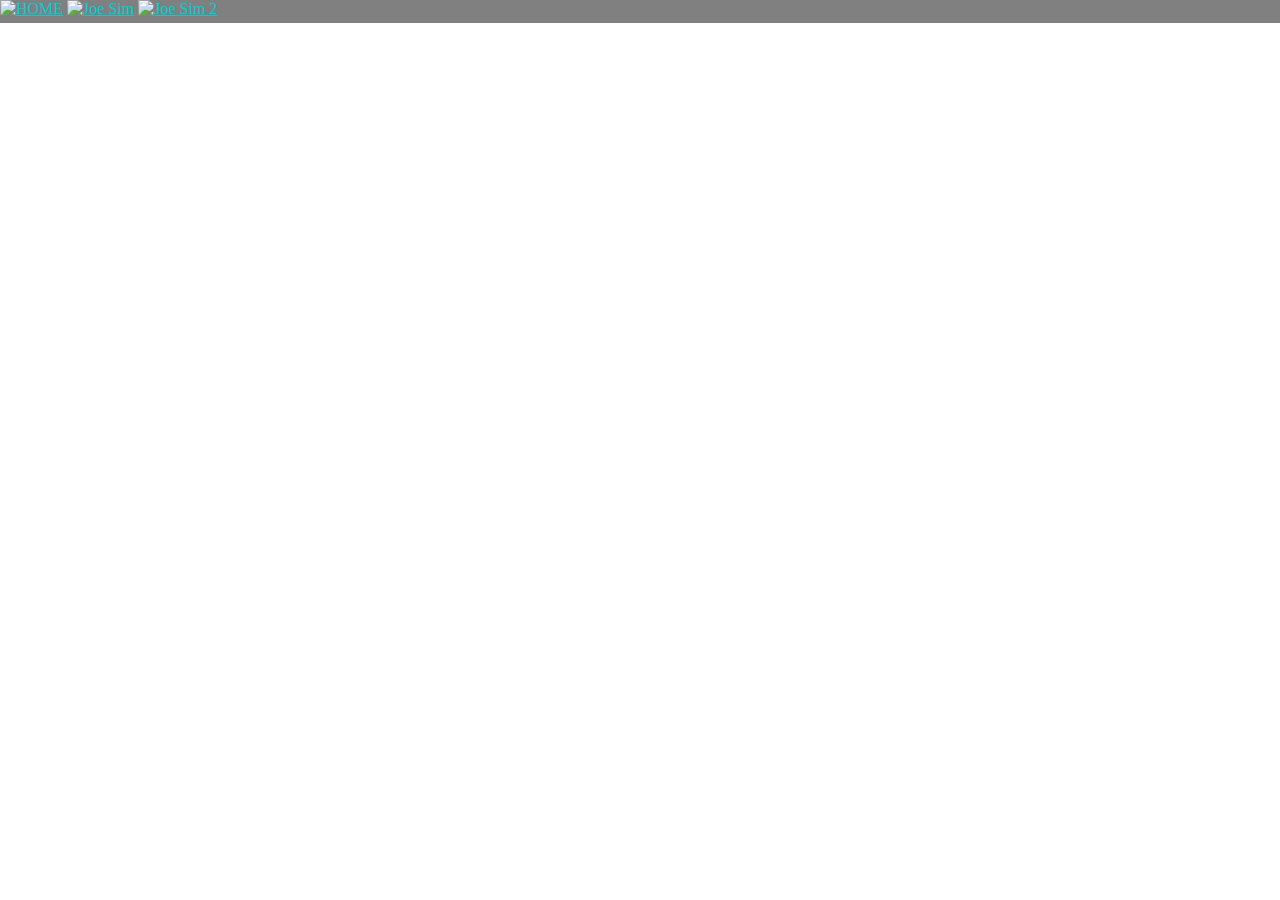
==== indexnew.html @ 38d920bb "Update indexnew.html" ====
<!DOCTYPE HTML>
<html>
    <head>
	<link rel="stylesheet" href="standard07.css">
        <style>
            #topbar {
                position: fixed;
                left: 0px
                top: 0px;
                width:100%;
                background-color: gray;
                border-bottom: solid 5px gray;
	    }
            img {
		height:10px;
	    }
        </style>
    </head>
    <body>
        <div id="topbar">
            <a href="https://joeverse.vercel.app"><img src="https://github.com/puzzlingJoe/puzzlingJoe.github.io/blob/main/homd.png?raw=true" alt="HOME"></a> <a href="/joesimulator"><img src="https://github.com/puzzlingJoe/puzzlingJoe.github.io/blob/main/joe1.png?raw=true" alt="Joe Sim"></a> <a href="/joesimulatortwo"><img src="https://github.com/puzzlingJoe/puzzlingJoe.github.io/blob/main/joe2.png?raw=true" alt="Joe Sim 2"></a>
       </div>
    </body>
</html>
---- standard07.css ----
body {
    margin: 0px;
    padding: 0px;
}
#bg {
    position: fixed;
    top:0px;
    left:0px;
    width:100%;
    z-index: -100;
}
#gradient {
    margin: 0px;
    position:absolute;
    background-image: linear-gradient(to bottom, rgba(50,50,50,0), rgb(50,50,50));
    width:100%;
    height:50vh;
    top:75vh;
}
#content {
    padding: 10px;
    position:absolute;
    top:125vh;
    left:0px;
    width:calc(100% - 20px);
    background-color: rgb(50,50,50);
    color: white;
}
#fullcontent {
    padding: 10px;
    position:absolute;
    top:0vh;
    left:0px;
    width:calc(100% - 20px);
    background-color: rgb(50,50,50);
    color: white;
}
h1 {
    margin: auto;
    width: fit-content;
}
button {
    padding: 6px;
    border: 1px solid;
    border-radius: 10px;
    background-color: hsl(0,0%,94%);
    border-color: hsl(0,0%,74%);
    color: white;
}
button.red {
    background-color: hsl(0,100%,50%);
    border-color: hsl(0,100%,30%);
}
button.orange {
    background-color: hsl(40,100%,50%);
    border-color: hsl(40,100%,30%);
}
button.yellow {
    background-color: hsl(56,100%,45%);
    border-color: hsl(56,100%,25%);
}
button.green {
    background-color: hsl(104,100%,50%);
    border-color: hsl(104,100%,30%);
}
button.blue {
    background-color: hsl(205,100%,50%);
    border-color: hsl(205,100%,30%);
}
button.purple {
    background-color: hsl(270,100%,50%);
    border-color: hsl(270,100%,30%);
}
a {
    color: darkturquoise;
}
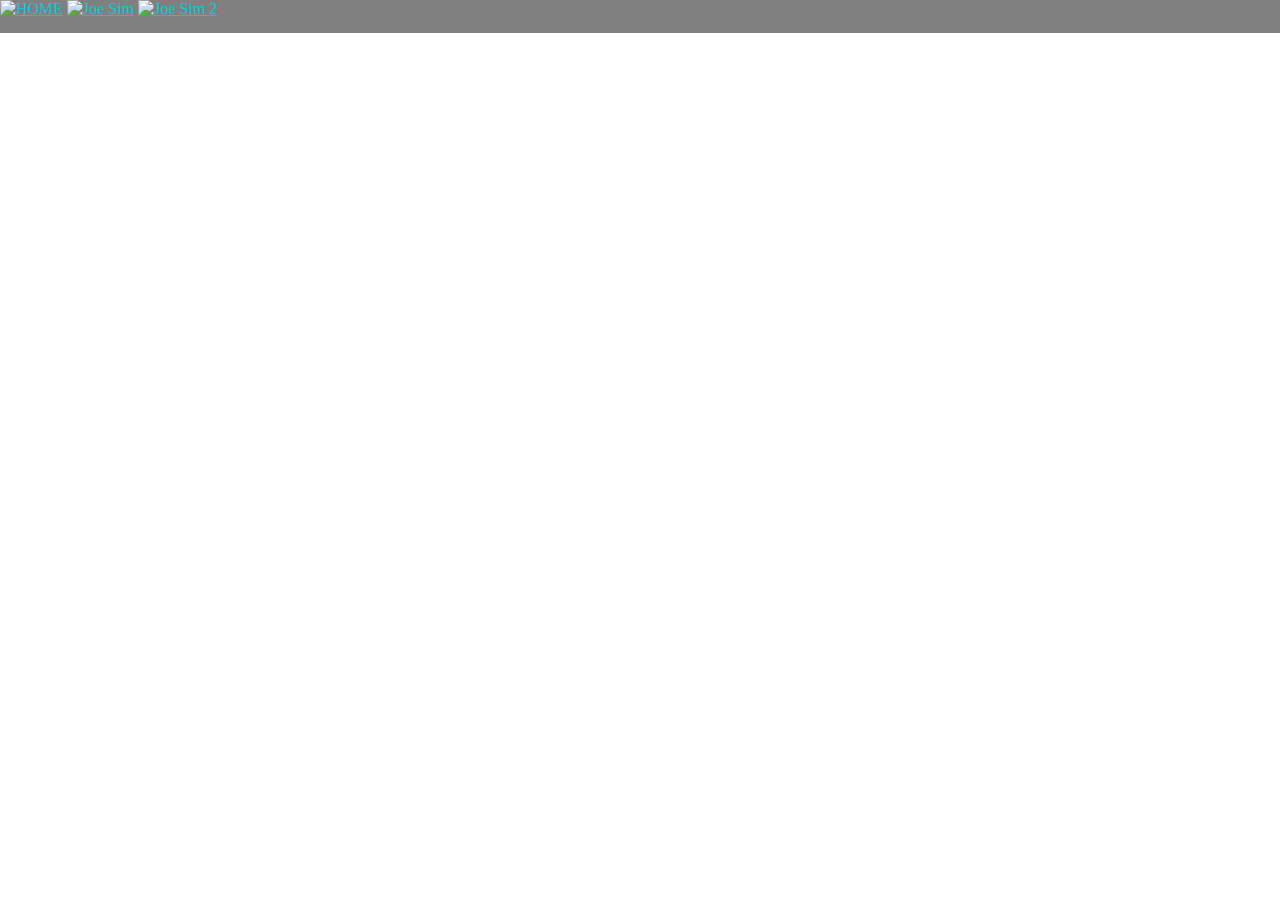
==== commit ec2fadb2: "Update indexnew.html" ====
--- a/indexnew.html
+++ b/indexnew.html
@@ -9,10 +9,7 @@
                 top: 0px;
                 width:100%;
                 background-color: gray;
-                border-bottom: solid 5px gray;
-	    }
-            img {
-		height:10px;
+                border-bottom: solid 15px gray;
 	    }
         </style>
     </head>
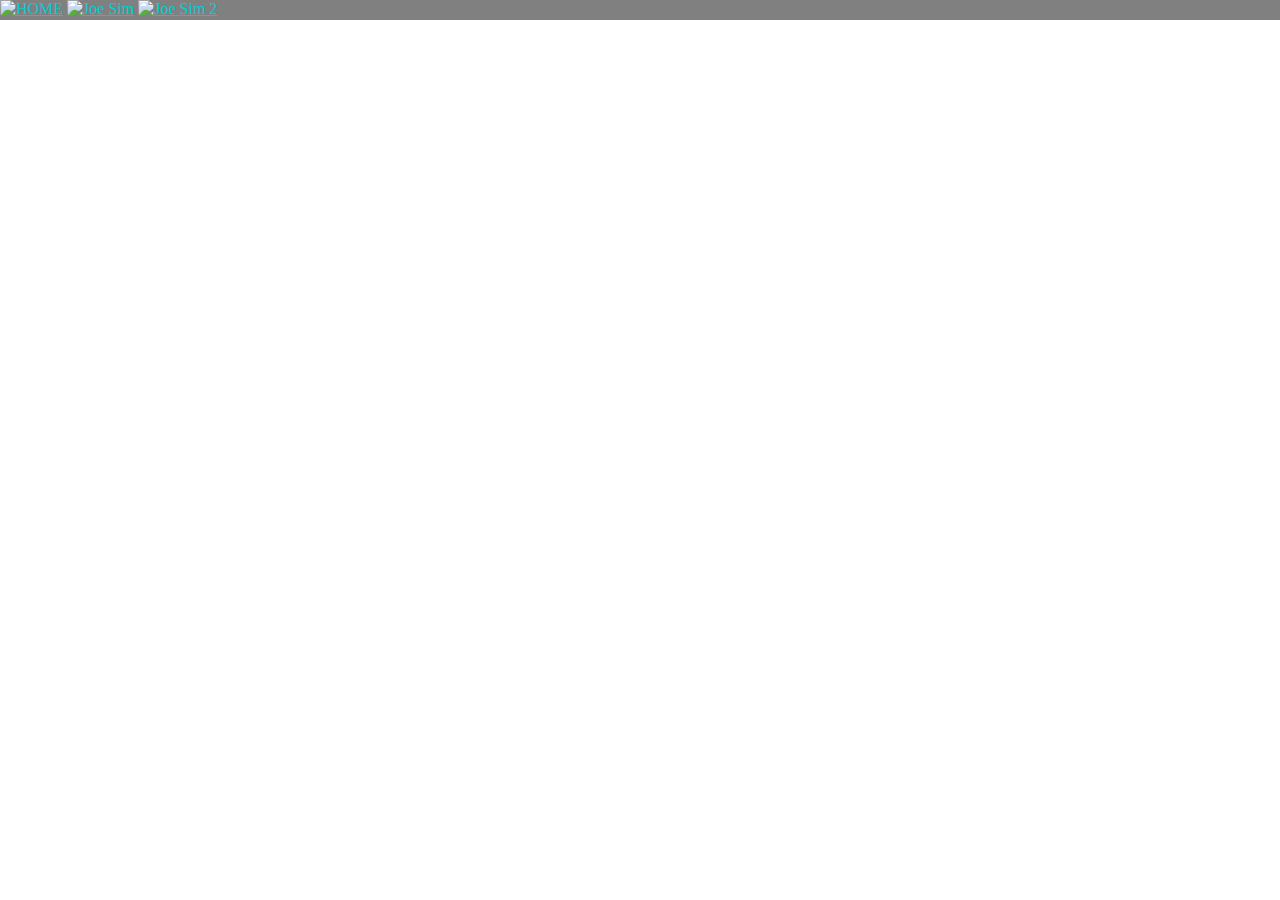
==== commit e5fb6f8b: "Update indexnew.html" ====
--- a/indexnew.html
+++ b/indexnew.html
@@ -9,7 +9,7 @@
                 top: 0px;
                 width:100%;
                 background-color: gray;
-                border-bottom: solid 15px gray;
+                border-bottom: solid 2px gray;
 	    }
         </style>
     </head>
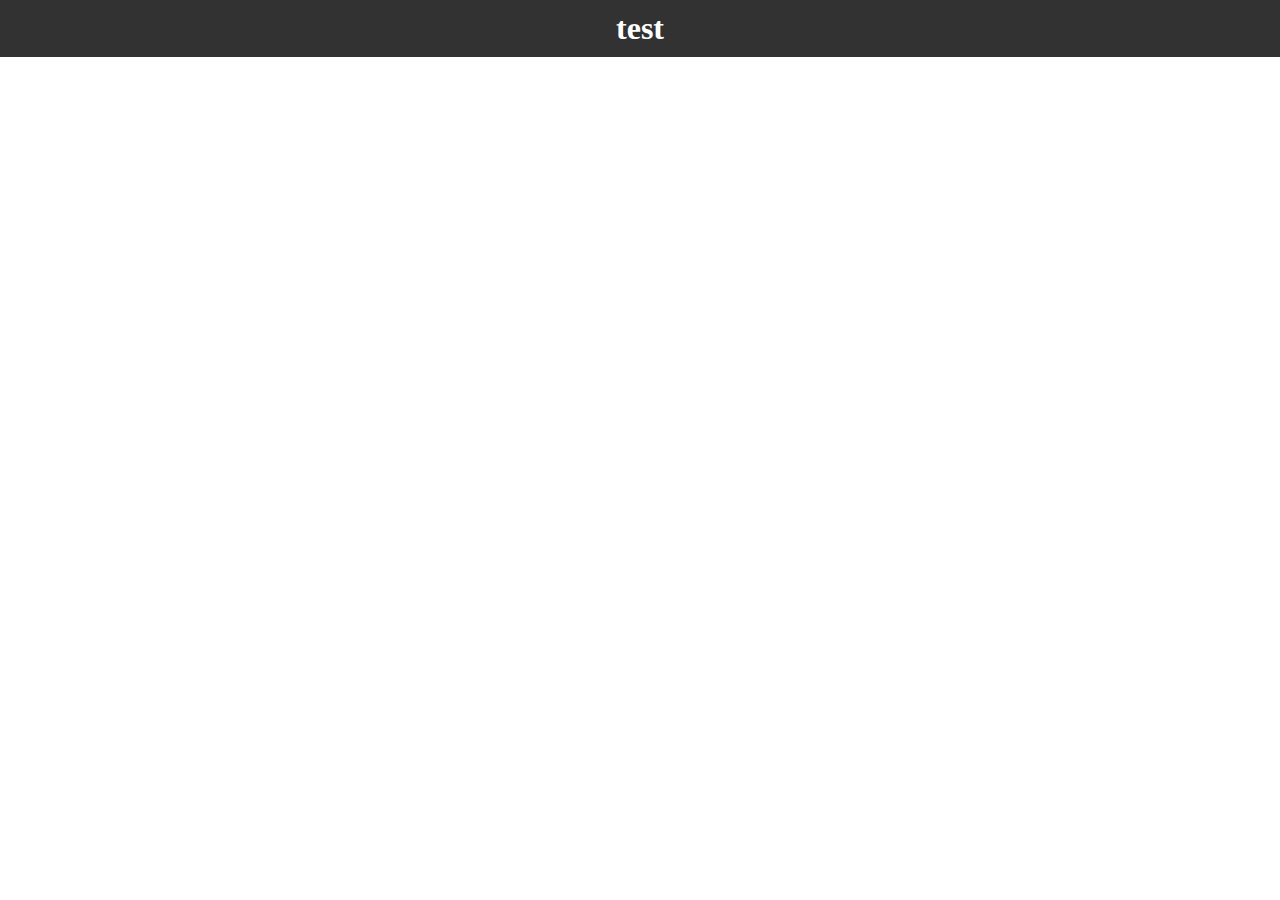
==== commit 1f9469e8: "Update indexnew.html" ====
--- a/indexnew.html
+++ b/indexnew.html
@@ -1,7 +1,7 @@
 <!DOCTYPE HTML>
 <html>
     <head>
-	<link rel="stylesheet" href="standard07.css">
+    <link rel="stylesheet" href="standard07.css">
         <style>
             #topbar {
                 position: fixed;
@@ -10,12 +10,18 @@
                 width:100%;
                 background-color: gray;
                 border-bottom: solid 2px gray;
-	    }
+        }
+        #topbar img {
+            height: 20px;
+        }
         </style>
     </head>
     <body>
         <div id="topbar">
             <a href="https://joeverse.vercel.app"><img src="https://github.com/puzzlingJoe/puzzlingJoe.github.io/blob/main/homd.png?raw=true" alt="HOME"></a> <a href="/joesimulator"><img src="https://github.com/puzzlingJoe/puzzlingJoe.github.io/blob/main/joe1.png?raw=true" alt="Joe Sim"></a> <a href="/joesimulatortwo"><img src="https://github.com/puzzlingJoe/puzzlingJoe.github.io/blob/main/joe2.png?raw=true" alt="Joe Sim 2"></a>
        </div>
+       <div id=fullcontent>
+	       <h1>test</h1>
+       </div>
     </body>
 </html>
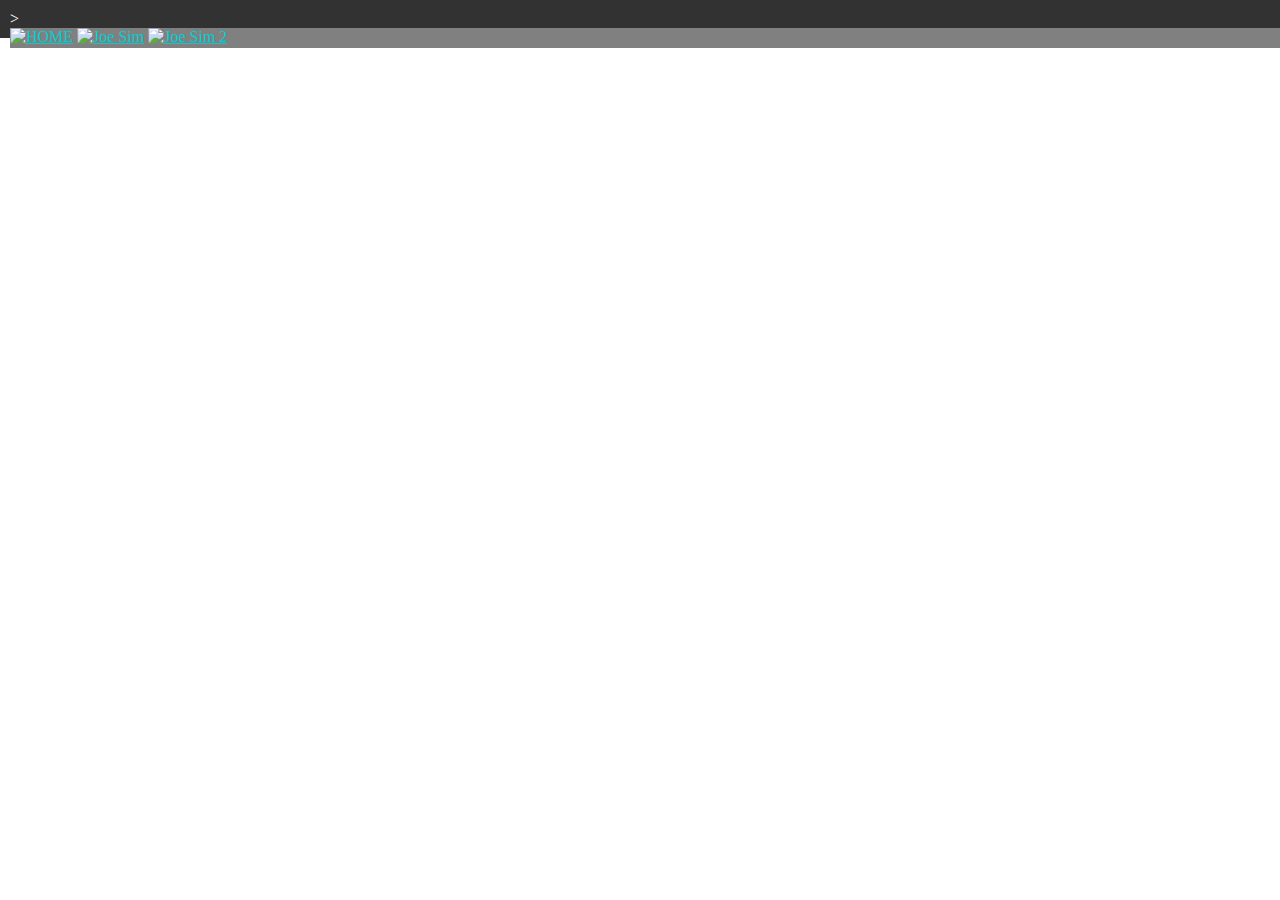
==== commit de8b4437: "Update indexnew.html" ====
--- a/indexnew.html
+++ b/indexnew.html
@@ -17,11 +17,11 @@
         </style>
     </head>
     <body>
+	<div id=fullcontent>>
         <div id="topbar">
             <a href="https://joeverse.vercel.app"><img src="https://github.com/puzzlingJoe/puzzlingJoe.github.io/blob/main/homd.png?raw=true" alt="HOME"></a> <a href="/joesimulator"><img src="https://github.com/puzzlingJoe/puzzlingJoe.github.io/blob/main/joe1.png?raw=true" alt="Joe Sim"></a> <a href="/joesimulatortwo"><img src="https://github.com/puzzlingJoe/puzzlingJoe.github.io/blob/main/joe2.png?raw=true" alt="Joe Sim 2"></a>
        </div>
-       <div id=fullcontent>
-	       <h1>test</h1>
+
        </div>
     </body>
 </html>
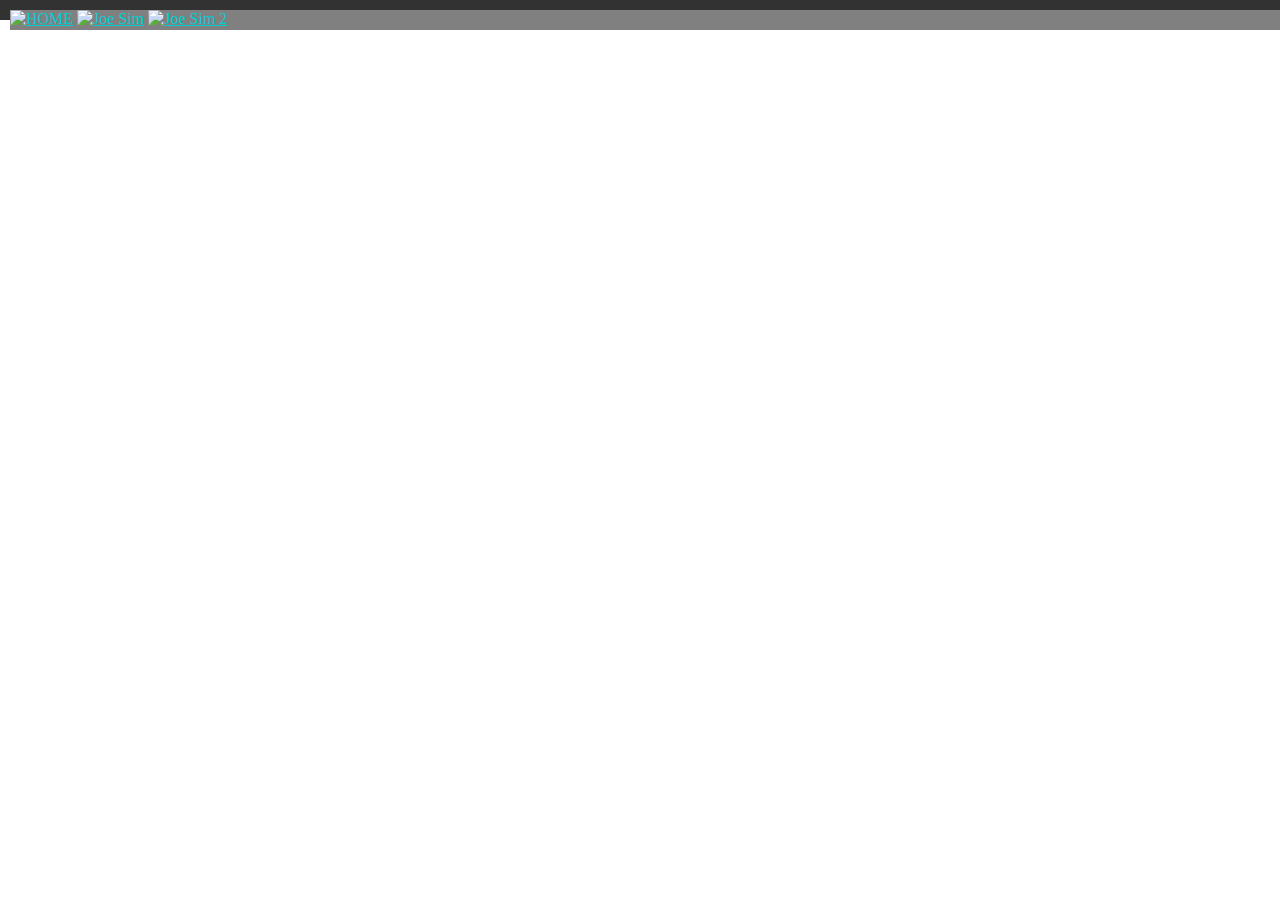
==== commit a36229f5: "Update indexnew.html" ====
--- a/indexnew.html
+++ b/indexnew.html
@@ -17,7 +17,7 @@
         </style>
     </head>
     <body>
-	<div id=fullcontent>>
+	<div id=fullcontent>
         <div id="topbar">
             <a href="https://joeverse.vercel.app"><img src="https://github.com/puzzlingJoe/puzzlingJoe.github.io/blob/main/homd.png?raw=true" alt="HOME"></a> <a href="/joesimulator"><img src="https://github.com/puzzlingJoe/puzzlingJoe.github.io/blob/main/joe1.png?raw=true" alt="Joe Sim"></a> <a href="/joesimulatortwo"><img src="https://github.com/puzzlingJoe/puzzlingJoe.github.io/blob/main/joe2.png?raw=true" alt="Joe Sim 2"></a>
        </div>
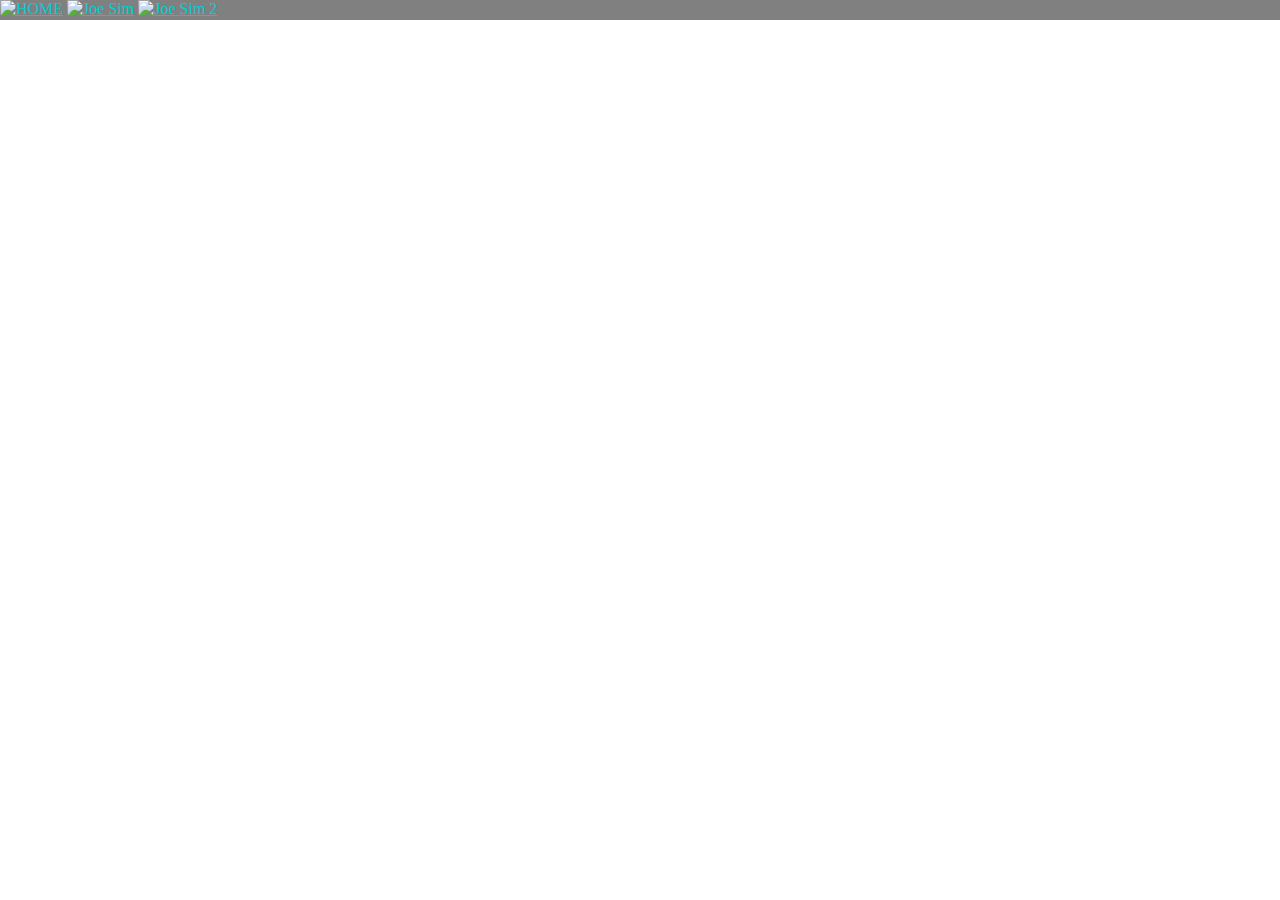
==== commit c213b470: "Update indexnew.html" ====
--- a/indexnew.html
+++ b/indexnew.html
@@ -17,11 +17,8 @@
         </style>
     </head>
     <body>
-	<div id=fullcontent>
         <div id="topbar">
             <a href="https://joeverse.vercel.app"><img src="https://github.com/puzzlingJoe/puzzlingJoe.github.io/blob/main/homd.png?raw=true" alt="HOME"></a> <a href="/joesimulator"><img src="https://github.com/puzzlingJoe/puzzlingJoe.github.io/blob/main/joe1.png?raw=true" alt="Joe Sim"></a> <a href="/joesimulatortwo"><img src="https://github.com/puzzlingJoe/puzzlingJoe.github.io/blob/main/joe2.png?raw=true" alt="Joe Sim 2"></a>
        </div>
-
-       </div>
     </body>
 </html>
